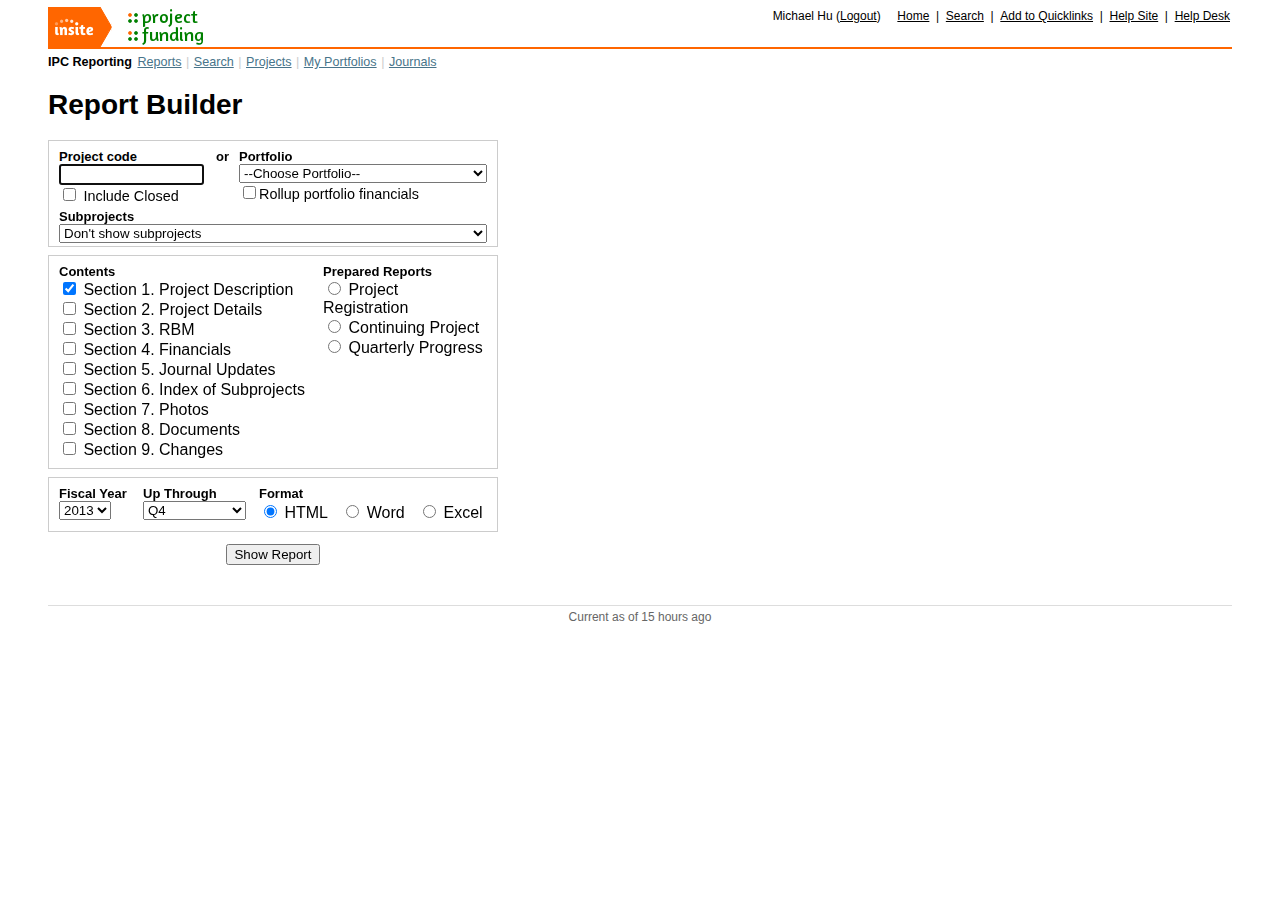
==== ipc/index.htm @ 23bf2d51 "IPC reporter mockup" ====
﻿<!DOCTYPE HTML PUBLIC "-//W3C//DTD HTML 4.0 Transitional//EN">
<!-- saved from url=(0036)https://www.view.ipc.insitehome.org/ -->
<HTML><HEAD><META content="IE=5.0000" http-equiv="X-UA-Compatible">
   <TITLE>IPC Reporting</TITLE>   
<META http-equiv="Content-Type" content="text/html; charset=utf-8">   
<STYLE></STYLE>
       <LINK href="style.css" rel="stylesheet">       
<META name="GENERATOR" content="MSHTML 10.00.9200.16635"></HEAD> 
<BODY class="isnotexport"><!-- michael_hu  0 -->               
<DIV id="insitebar">
<DIV id="insitelogos"><A 
href="https://www.insitehome.org/pls/apex/f?p=119:1"><IMG width="64" height="40" 
alt="Home" src="insite3_small.png" border="0"></A>           
<A href="https://www.view.ipc.insitehome.org/"><IMG width="160" height="40" alt="Home" 
src="project-funding.png" border="0"></A>       </DIV>
<DIV id="insitelinks">          Michael Hu          (<A href="https://www.view.ipc.insitehome.org/cas/logout">Logout</A>) 
         &nbsp;&nbsp;&nbsp;           <A href="https://www.insitehome.org/pls/apex/f?p=119:1">Home</A> 
         &nbsp;|&nbsp;           <A 
href="https://www.search.insitehome.org/">Search</A>          &nbsp;|&nbsp;      
     
<SCRIPT language="JavaScript">
          document.write('<a href="https://www.insitehome.org/pls/apex/f?p=121:440:::NO::P440_ACTION,P440_URL:ADD,' + document.URL.replace(/:/gi, "*COLON*").replace(/,/gi, "*COMMA*") + '"target="_blank">');
          document.write('Add to Quicklinks');
          document.write('</a>');
          </SCRIPT>
          &nbsp;|&nbsp;           <A href="https://www.help.insitehome.org/ipc/reference-manuals/access-project-reports-reporter" 
target="_blank">Help&nbsp;Site</A>          &nbsp;|&nbsp;           <A href="https://www.teamhelp.org/" 
target="_blank">Help&nbsp;Desk</A>       </DIV></DIV>
<DIV id="header">
<DIV id="menu" 
style="padding-top: 6px; font-size: 0.9em; margin-bottom: 20px;"><B>IPC 
Reporting</B>       <SPAN></SPAN>       <A href="https://www.view.ipc.insitehome.org/">Reports</A> 
      <SPAN>|</SPAN>                         <A href="https://www.view.ipc.insitehome.org/search/">Search</A> 
      <SPAN>|</SPAN>       <A href="https://www.view.ipc.insitehome.org/projects/">Projects</A> 
      <SPAN>|</SPAN>       <A href="https://www.view.ipc.insitehome.org/portfolios/">My 
Portfolios</A>       <SPAN>|</SPAN>       <A href="https://www.view.ipc.insitehome.org/journals/">Journals</A> 
    </DIV></DIV>
<DIV id="content">
<H1 style="margin-bottom: 0.4em;">Report Builder</H1>
<FORM id="report_form" action="/projects/report/results/" method="GET">
<TABLE cellspacing="0" cellpadding="0">
  <TBODY>
  <TR>
    <TD>
      <TABLE class="search_group" style="padding-bottom: 0px;">
        <TBODY>
        <TR>
          <TD style="width: 147px;"><LABEL>Project code</LABEL><BR><INPUT 
            name="project_id" id="project_id" style="width: 145px;">           
            <BR><INPUT name="closed_projects" type="checkbox" value="y">         
              <SPAN class="small">Include Closed</SPAN>         </TD>
          <TD style="width: 25px; text-align: center;"><LABEL>or</LABEL></TD>
          <TD><LABEL>Portfolio</LABEL><BR><SELECT name="portfolio_id" id="portfolio_id" 
            style="width: 100%;"><OPTION value="">--Choose 
              Portfolio--</OPTION>                       </SELECT>           
            <DIV class="suboptions" style="margin-left: 0em;"><INPUT name="rollup_portfolio_financials" 
            id="some_name" type="checkbox" value="y">Rollup portfolio financials 
                      </DIV></TD></TR>
        <TR>
          <TD colspan="3">
            <DIV style="width: 100px;"><LABEL>Subprojects</LABEL>           
            </DIV><SELECT name="subprojects" style="width: 100%;"><OPTION 
              value="n_n">Don't show subprojects</OPTION>             <OPTION 
              value="n_y">Don't show subprojects. Roll up subproject financials 
              into parent</OPTION>             <OPTION value="y_n">Show 
              subprojects</OPTION>             <OPTION value="y_y">Show 
              subprojects. Roll up subproject financials into parent</OPTION>    
                     </SELECT>         </TD></TR></TBODY></TABLE>
      <TABLE class="search_group">
        <TBODY>
        <TR>
          <TD class="custom_report" 
            style="width: 260px;"><LABEL>Contents</LABEL><BR><INPUT name="show_basic" 
            type="checkbox" checked="" value="y">     Section 1. Project 
            Description<BR><INPUT name="show_details" type="checkbox" value="y"> 
                      Section 2. Project Details<BR><INPUT name="show_rbm" type="checkbox" 
            value="y">               Section 3. RBM<BR><INPUT name="show_budget" 
            id="show_budget" type="checkbox" value="y">            Section 4. 
            Financials<BR>
            <DIV class="suboptions" id="show_budget_options" style="display: none;">
            <TABLE width="100%" cellpadding="0">
              <TBODY>
              <TR>
                <TH class="small">Budget Categories</TH>
                <TH class="small">Detail</TH></TR>
              <TR class="small">
                <TD style="width: 138px;"><INPUT name="combined_budget" type="radio" 
                  checked="" value=""> IPC Categories         </TD>
                <TD><INPUT name="financials_multiyear" type="radio" checked="" 
                  value=""> One Year         </TD></TR>
              <TR>
                <TD><INPUT name="combined_budget" type="radio" value="americas_area"> 
                  AMA Categories         </TD>
                <TD><INPUT name="financials_multiyear" type="radio" value="multiyear"> 
                  Multi Year         </TD></TR></TBODY></TABLE></DIV><INPUT name="show_journals" 
            type="checkbox" value="y">          Section 5. Journal 
            Updates<BR><INPUT name="show_subproject_index" type="checkbox" 
            value="y">  Section 6. Index of Subprojects<BR><INPUT name="show_photos" 
            type="checkbox" value="y">            Section 7. Photos<BR><INPUT 
            name="show_documents" type="checkbox" value="y">            Section 
            8. Documents<BR><INPUT name="show_changes" type="checkbox" 
            value="y">           Section 9. Changes<BR></TD>
          <TD class="prebuilt_report"><LABEL>Prepared 
            Reports</LABEL><BR><INPUT name="prebuilt_report" id="some_name" 
            type="radio" value="project_registration"> Project 
            Registration<BR><INPUT name="prebuilt_report" id="continuing_project" 
            type="radio" value="yearly_recap"> Continuing Project<BR>
            <DIV class="suboptions" id="continuing_project_options" style="display: none;"><INPUT 
            name="continuing_budget" type="radio" checked="" value="">Current 
            Financials<BR><INPUT name="continuing_budget" type="radio" value="multiyear">Multi-Year 
            Financials<BR></DIV><INPUT name="prebuilt_report" id="some_name" 
            type="radio" value="quarterly_progress"> Quarterly 
        Progress<BR></TD></TR></TBODY></TABLE>
      <TABLE class="search_group" style="padding-bottom: 7px;">
        <TBODY>
        <TR>
          <TD style="width: 80px;"><LABEL>Fiscal Year</LABEL><BR><SELECT name="fiscal_year"><OPTION>1994</OPTION> 
                                <OPTION>1995</OPTION>                   
              <OPTION>1996</OPTION>                   <OPTION>1997</OPTION>      
                           <OPTION>1998</OPTION>                   
              <OPTION>1999</OPTION>                   <OPTION>2000</OPTION>      
                           <OPTION>2001</OPTION>                   
              <OPTION>2002</OPTION>                   <OPTION>2003</OPTION>      
                           <OPTION>2004</OPTION>                   
              <OPTION>2005</OPTION>                   <OPTION>2006</OPTION>      
                           <OPTION>2007</OPTION>                   
              <OPTION>2008</OPTION>                   <OPTION>2009</OPTION>      
                           <OPTION>2010</OPTION>                   
              <OPTION>2011</OPTION>                   <OPTION>2012</OPTION>      
                           <OPTION selected="true">2013</OPTION>                 
                <OPTION>2014</OPTION>                   <OPTION>2015</OPTION>    
                             <OPTION>2016</OPTION>                   
              <OPTION>2017</OPTION>                   <OPTION>2018</OPTION>      
                           <OPTION>2019</OPTION>                   
              <OPTION>2020</OPTION>                   <OPTION>2021</OPTION>      
                           <OPTION>2022</OPTION>               </SELECT>     </TD>
          <TD><LABEL>Up Through</LABEL><BR><SELECT name="up_to"><OPTGROUP 
              label="Quarter"><OPTION value="quarterly-2">Q1</OPTION>         
                <OPTION value="quarterly-5">Q2</OPTION>         <OPTION value="quarterly-8">Q3</OPTION> 
                        <OPTION value="quarterly-" selected="">Q4</OPTION>       
                  </OPTGROUP>         <OPTGROUP label="Month"><OPTION value="accounting-0">October</OPTION> 
                        <OPTION value="accounting-1">November</OPTION>         
                <OPTION value="accounting-2">December</OPTION>         <OPTION 
                value="accounting-3">January</OPTION>         <OPTION value="accounting-4">February</OPTION> 
                        <OPTION value="accounting-5">March</OPTION>         
                <OPTION value="accounting-6">April</OPTION>         <OPTION 
                value="accounting-7">May</OPTION>         <OPTION value="accounting-8">June</OPTION> 
                        <OPTION value="accounting-9">July</OPTION>         
                <OPTION value="accounting-10">August</OPTION>         <OPTION 
                value="accounting-">September</OPTION>         </OPTGROUP>     
            </SELECT>     </TD>
          <TD style="padding-left: 8px;"><LABEL>Format</LABEL><BR><SPAN style="top: 1px; position: relative;"><INPUT 
            name="output_format" id="output_format" type="radio" checked="" 
            value="html"> HTML&nbsp;&nbsp;         <INPUT name="output_format" 
            id="output_format" type="radio" value="msword"> Word&nbsp;&nbsp;     
                <INPUT name="output_format" id="output_format" type="radio" 
            value="msexcel"> Excel         </SPAN>       </TD></TR></TBODY></TABLE>
      <DIV 
style="text-align: center; margin-top: 12px; margin-bottom: 1em;"><INPUT type="submit" value="Show Report"> 
          </DIV></TD></TR></TBODY></TABLE><INPUT name="format" id="some_name" type="hidden" 
value="minimal">     <INPUT name="timestamp" type="hidden" value="Aug. 3, 2013, 10:13 a.m."> 
  </FORM></DIV>
<DIV id="footer">	Current as of 15 hours ago </DIV>
<SCRIPT src="jquery-1.6.1.min.js"></SCRIPT>
 
<SCRIPT src="ipc.js"></SCRIPT>
 
<SCRIPT>

  $('#show_budget').suboptionsOnCheck()
  $('#continuing_project').suboptionsOnCheck()
  // $('#portfolio_id').suboptionsOnCheck()
  $('input[name=prebuilt_report]').change(function(){
      $('input[name=prebuilt_report]').not(this).trigger('update')
  })
  
  // Select project code box on pageload
  $('#project_id').focus()
  
  // Check that you have something to report on, before you run a report
  $('#report_form').submit(function(){
    var both_empty = $('#project_id').val()=='' && $('#portfolio_id').val()==''
    if(both_empty){
      document.getElementById('project_id').focus();
      alert('You must enter a project number or choose a portfolio.'); 
      return false
    }
    if($('#project_id').val().match(/[^.0-9, ]/)){
      document.getElementById('project_id').focus();
      alert('A project code is a decimal number. There are invalid characters in the project code'); 
      return false
    }
    
  })

  
  $('#report_form')
      // Switch to POST if too many projects
      .submit(function(){
          var form = $(this)
          if(form.find('#project_id').val().length>1000){
              form.attr('method','POST')
          }
          return true
      })
      // Firefox allows display:none form fields to submit, disable these
      .submit(function(){   
          var disabledElements = $(this).find('.suboptions:hidden').find('select, input, textarea')
            .attr('disabled',true)
          setTimeout(function(){
            disabledElements.attr('disabled',false)
          })
          return true
      })
  


  
  // Repopulate form with last selection, since SSL kills the browser's 
  // built in ability to do this.
  var last_search_data = {"backtoken": "EJBMKPDNAG"}
  var is_back_button = 'Aug. 3, 2013, 10:13 a.m.' == last_search_data.timestamp
  if((!is_back_button)&&window.location.search!=''){
    delete last_search_data.project_id
  }
  if(window.name != 'EJBMKPDNAG' && last_search_data.backtoken != window.name){
    $.each(last_search_data,function(k,v){
      $('input[name='+k+'], select[name='+k+'], select[name='+k+']').each(function(){
        var type = $(this).attr('type')
        if(type=='text' || type=='select-one'){
          $(this).val(v)
        }else{
          if($(this).attr('value')==v){
            $(this).attr('checked',true)
            $(this).change()
          }
        }
      })
    })
    $(document).trigger('update')
  }
  window.name = last_search_data.backtoken


  // Clear project id when portfolio selected
  $('#project_id').bind("keypress change",function(){
    if($(this).val()!=''){
      $('#portfolio_id').get(0).selectedIndex=0
    }
  })

  $('#portfolio_id').bind("keypress change",function(){
    if($(this).val()!=''){
      $('#project_id').val("")
    }
  })
  
  
  // Clear Prepared reports when custom report section selected
  $('.custom_report input[type=checkbox]').change(function(){$('input[name=prebuilt_report]').attr('checked',false).trigger('update')})
  // and vice versa
  $('input[name=prebuilt_report]').change(function(){$('.custom_report input[type=checkbox]').attr('checked',false).trigger('update')})
  
  

</SCRIPT>
 </BODY></HTML>
---- ipc/style.css ----
body {
	font-family: Calibri, Helvetica; font-size: 14px;
}
td {
	vertical-align: top;
}
th {
	text-align: left;
}
p {
	color: rgb(34, 34, 34);
}
label {
	font-size: 13px; font-weight: bold;
}
a {
	color: rgb(72, 116, 138);
}
a.faded:link {
	color: rgb(170, 170, 170);
}
a.faded:visited {
	color: rgb(170, 170, 170);
}
ins {
	text-decoration: none; background-color: rgb(204, 255, 153) !important;
}
ins * {
	text-decoration: none; background-color: rgb(204, 255, 153) !important;
}
del {
	text-decoration: none; background-color: pink !important;
}
del * {
	text-decoration: none; background-color: pink !important;
}
@media print
{
ins {
	text-decoration: underline; background-color: rgb(204, 255, 153) !important;
}
ins * {
	text-decoration: underline; background-color: rgb(204, 255, 153) !important;
}
del {
	text-decoration: line-through; background-color: pink !important;
}
del * {
	text-decoration: line-through; background-color: pink !important;
}
}
blockquote {
	font-weight: normal;
}
.currency {
	text-align: right;
}
.currency-note {
	background: rgb(255, 250, 217); text-align: right;
}
.currency-note::before {
	color: orange; content: "*";
}
.note-endpoint::before {
	color: orange; content: "*";
}
@media print
{
.currency-note::before {
	color: black; content: "*";
}
.note-endpoint::before {
	color: black; content: "*";
}
}
.minor {
	font-size: 0.8em;
}
div.minor {
	line-height: 16px;
}
.secondary {
	color: rgb(102, 102, 102);
}
.has_micromenu {
	margin-bottom: 0px;
}
.micromenu {
	margin-top: 0px; margin-bottom: 24px;
}
.not_implemented {
	background: rgb(224, 213, 235); color: rgb(73, 50, 89); font-style: italic;
}
.need_clue {
	background: rgb(227, 202, 202); color: rgb(89, 50, 50); font-style: italic;
}
.nobreak {
	white-space: nowrap;
}
.search_group {
	margin: 8px 0px 0px; padding: 5px 7px 6px; border: 1px solid rgb(204, 204, 204); width: 450px;
}
.suboptions {
	font-size: 0.9em; margin-left: 2em;
}
.suboptions td {
	font-size: 0.9em;
}
.small {
	font-size: 0.9em;
}
.suboptions th {
	font-size: 0.9em; font-weight: normal; border-bottom-color: rgb(238, 238, 238); border-bottom-width: 2px; border-bottom-style: solid;
}
th.small {
	font-size: 0.9em; font-weight: normal; border-bottom-color: rgb(238, 238, 238); border-bottom-width: 2px; border-bottom-style: solid;
}
.subcontent {
	margin-left: 2em;
}
.help {
	color: rgb(85, 85, 85); font-size: 10px;
}
span.warn {
	color: rgb(238, 51, 0);
}
.failure {
	color: rgb(238, 51, 0);
}
.success {
	color: green;
}
#content {
	margin-right: 40px; margin-left: 40px;
}
#header {
	margin-right: 40px; margin-left: 40px;
}
#insitebar {
	margin-right: 40px; margin-left: 40px;
}
#footer {
	margin-right: 40px; margin-left: 40px;
}
#footer {
	text-align: center; color: rgb(102, 102, 102); padding-top: 0.3em; font-size: 12px; margin-top: 2em; border-top-color: rgb(221, 221, 221); border-top-width: 1px; border-top-style: solid;
}
.top_title {
	font-size: 40px;
}
.sensitivity {
	font-size: 12px;
}
.sen_unknown {
	color: green;
}
.sen_unrestricted {
	color: green;
}
.sen_restricted {
	color: rgb(214, 100, 0); font-weight: bold;
}
.sen_confidential {
	color: rgb(238, 0, 0); font-weight: bold;
}
span.sensitive {
	color: rgb(238, 0, 0); font-weight: bold;
}
.journal {
	margin-bottom: 10px; border-bottom-color: rgb(204, 204, 204); border-bottom-width: 1px; border-bottom-style: solid;
}
:last-child.journal {
	border-top-color: currentColor; border-top-width: medium; border-top-style: none;
}
.journal h4 {
	margin-top: 0px;
}
.report .journal td {
	padding: 7px; width: auto; text-align: left; color: rgb(0, 0, 0); border-top-color: rgb(204, 204, 204); border-right-color: rgb(204, 204, 204); border-bottom-color: rgb(204, 204, 204); border-top-width: 1px; border-right-width: 1px; border-bottom-width: 1px; border-top-style: solid; border-right-style: solid; border-bottom-style: solid;
}
.report .journal th {
	padding: 7px; width: auto; text-align: left; color: rgb(0, 0, 0); border-top-color: rgb(204, 204, 204); border-right-color: rgb(204, 204, 204); border-bottom-color: rgb(204, 204, 204); border-top-width: 1px; border-right-width: 1px; border-bottom-width: 1px; border-top-style: solid; border-right-style: solid; border-bottom-style: solid;
}
.budget_list h1 {
	font-size: 24px; margin-top: 30px; margin-bottom: 0px;
}
.budget_list h2 {
	font-size: 16px; margin-top: 6px;
}
table.budget {
	font-size: 12px; border-collapse: collapse;
}
.budget td {
	padding: 3px 9px;
}
.budget th {
	padding: 3px 9px;
}
.budget h3 {
	font-size: 1.4em; margin-top: 1.2em; margin-bottom: 0.3em;
}
.budget .end {
	border-right-color: rgb(204, 204, 204); border-right-width: 1px; border-right-style: solid;
}
.xheader {
	border-bottom-color: rgb(0, 0, 0); border-bottom-width: 1px; border-bottom-style: solid;
}
.xfooter {
	border-top-color: rgb(128, 128, 128); border-bottom-color: rgb(128, 128, 128); border-top-width: 1px; border-bottom-width: 1px; border-top-style: solid; border-bottom-style: solid;
}
.xfootercurrency {
	text-align: right; border-top-color: rgb(128, 128, 128); border-bottom-color: rgb(128, 128, 128); border-top-width: 1px; border-bottom-width: 1px; border-top-style: solid; border-bottom-style: solid;
}
.xfootercurrencyend {
	text-align: right; border-top-color: rgb(128, 128, 128); border-right-color: rgb(204, 204, 204); border-bottom-color: rgb(128, 128, 128); border-top-width: 1px; border-right-width: 1px; border-bottom-width: 1px; border-top-style: solid; border-right-style: solid; border-bottom-style: solid;
}
.currencyend {
	text-align: right; border-right-color: rgb(204, 204, 204); border-right-width: 1px; border-right-style: solid;
}
.changenotice {
	padding: 10px; border: 1px solid rgb(255, 200, 163);
}
.changebox {
	border: 1px solid rgb(221, 221, 221); margin-bottom: 1em; max-width: 500px;
}
.changebox .header {
	text-align: right; color: rgb(102, 102, 102); border-bottom-color: rgb(221, 221, 221); border-bottom-width: 1px; border-bottom-style: solid;
}
.changebox .contents {
	padding: 2px 10px;
}
.field_comparison.report th {
	text-align: left; padding-top: 10px; border-right-color: currentColor; border-right-width: medium; border-right-style: none;
}
#insitebar {
	height: 40px; font-size: 10pt !important; margin-top: -1px; border-bottom-color: rgb(255, 102, 0); border-bottom-width: 2px; border-bottom-style: solid;
}
#insitelinks {
	padding-top: 2px; padding-right: 2px; font-size: 12px; float: right;
}
#insitelogos {
	float: left;
}
#insitelinks a:link {
	color: black; font-family: "Trebuchet MS",Arial,san-serif;
}
#insitelinks a:visited {
	color: black; font-family: "Trebuchet MS",Arial,san-serif;
}
#insitelinks a:active {
	color: black; font-family: "Trebuchet MS",Arial,san-serif;
}
body #insitelinks a:hover {
	color: white; background-color: rgb(175, 175, 175);
}
#insitebar a img {
	border: 0px currentColor;
}
@media print
{
#insitelinks {
	display: none;
}
}
#menu span {
	padding: 0px 1px; color: rgb(204, 204, 204);
}
.report_container {
	width: 500px; line-height: 20px;
}
@media screen
{
.report_container {
	width: 40em;
}
}
.report_container h1 {
	line-height: 32px; margin-bottom: -2px;
}
.report_container h2 {
	margin-top: 1.5em; border-bottom-color: rgb(128, 128, 128); border-bottom-width: 1px; border-bottom-style: solid;
}
.report_container h4 {
	padding-bottom: 0px; font-size: 14px; margin-bottom: 0px;
}
.report table {
	width: 100%; font-size: 13px; border-collapse: collapse;
}
.report th {
	width: 100px; text-align: right; color: rgb(102, 102, 102); font-weight: normal; vertical-align: top; border-right-color: rgb(204, 204, 204); border-right-width: 1px; border-right-style: solid;
}
.report th {
	padding: 4px 3px; vertical-align: top;
}
.report td {
	padding: 4px 3px; vertical-align: top;
}
#search_results th {
	text-align: left; color: rgb(0, 0, 0); font-size: 13px; font-weight: bold; border-right-color: currentColor; border-bottom-color: rgb(204, 204, 204); border-right-width: medium; border-bottom-width: 1px; border-right-style: none; border-bottom-style: solid;
}
#search_results td {
	padding: 1px 3px; font-size: 13px; vertical-align: top;
}
.selection_actions a {
	font-size: 11px;
}
.indicator {
	margin-top: 0px; margin-left: 0px;
}
.indicator_description {
	margin-bottom: 0px; margin-left: 60px;
}
.report td.indicator {
	color: rgb(51, 51, 51); border-top-color: rgb(170, 170, 170); border-top-width: 1px; border-top-style: solid;
}
.report td.result {
	border-top-color: rgb(51, 51, 51); border-top-width: 1px; border-top-style: solid;
}
.report .photo {
	position: relative;
}
th.photo .preview {
	background: white; left: 50%; top: 12%; height: 0px; margin-left: -250px; display: none; position: fixed; -webkit-transform: scale(0.96); -moz-transform: scale(0.96);
}
th.photo:hover .preview {
	border: 1px solid grey; height: inherit; display: block; -webkit-transform: scale(1.0); -moz-transform: scale(1.0); -webkit-transition: -webkit-transform 0.2s ease-in; -moz-transition: -moz-transform 0.2s ease-in;
}
.headlinetag {
	color: rgb(102, 102, 102); font-size: 12px; font-weight: normal;
}
.isexport .headlinetag {
	display: none;
}
.isnotexport .hiddenbudget {
	display: none;
}
.hide {
	display: none;
}
.autosuggest {
	background: rgb(238, 238, 238); padding: 4px; border: 1px solid grey; font-size: 0.8em; position: absolute;
}
.autosuggest a {
	color: black; text-decoration: none;
}
.autosuggest em {
	font-style: normal;
}
#as_ul {
	margin: 0px; padding: 0px;
}
#as_ul li {
	list-style: none; margin: 0px; padding: 4px 0px;
}
.yearly_plans table td:nth-child(2n+1) {
	width: 48% !important;
}
.yearly_plans table td {
	border-width: 1px; border-style: solid; border-color: rgb(170, 170, 170) rgb(238, 238, 238);
}
.yearly_plans tr:nth-child(1) td {
	border: currentColor; font-weight: bold;
}
.meta {
	font-size: 11px;
}
table.tbl {
	padding: 0px; border-collapse: collapse;
}
table.tbl td {
	margin: 0px; padding: 4px; border-top-color: rgb(238, 238, 238); border-bottom-color: rgb(238, 238, 238); border-top-width: 1px; border-bottom-width: 1px; border-top-style: solid; border-bottom-style: solid;
}
table.tbl th {
	margin: 0px; padding: 4px; border-top-color: rgb(238, 238, 238); border-bottom-color: rgb(238, 238, 238); border-top-width: 1px; border-bottom-width: 1px; border-top-style: solid; border-bottom-style: solid;
}
div.flash {
	margin: 10px 0px; padding: 4px; width: 400px; background-color: rgb(243, 243, 157);
}
a.toggle-link {
	margin-top: 2em; display: block;
}
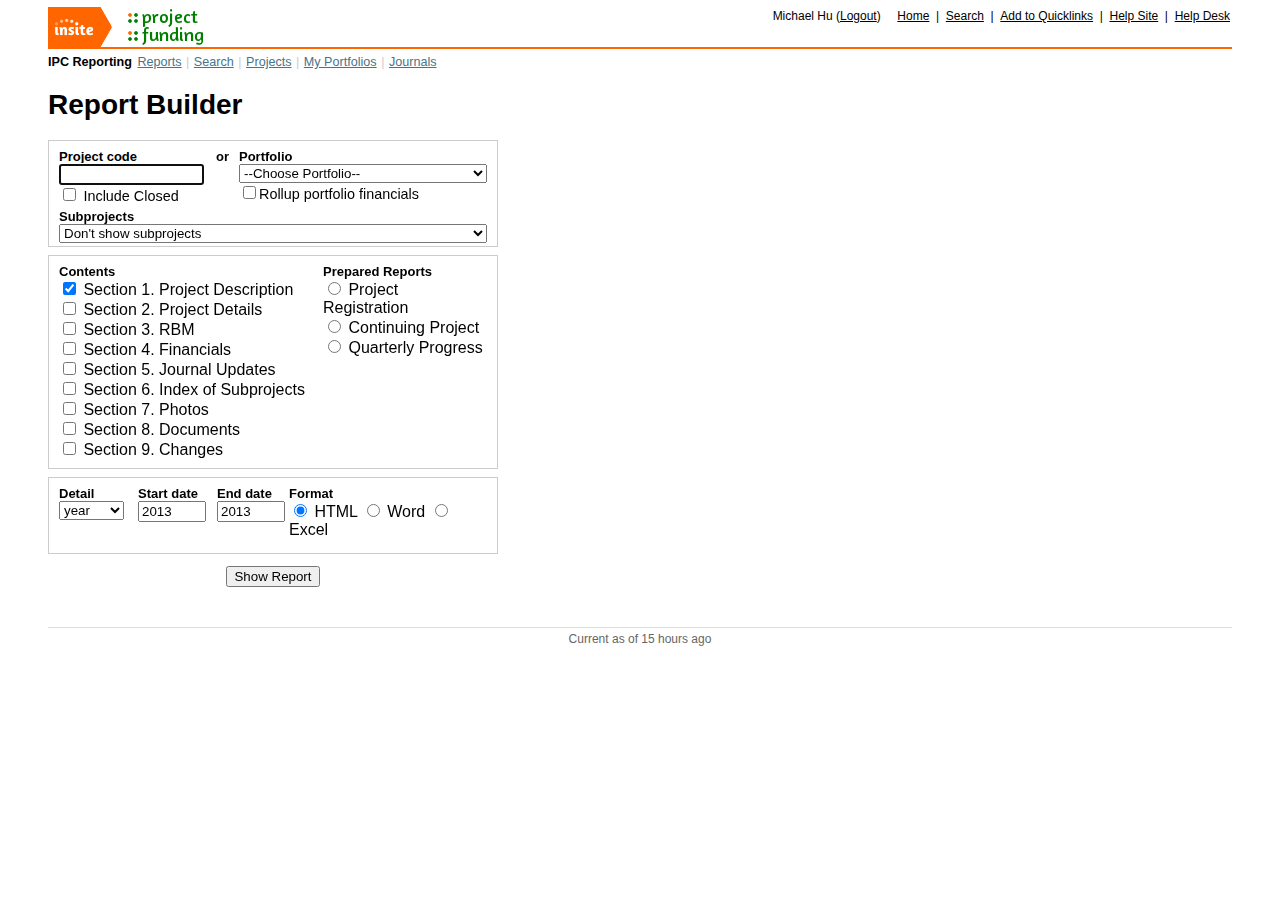
==== commit 1a0a9943: "Implemented date filtering prototype" ====
--- a/ipc/index.htm
+++ b/ipc/index.htm
@@ -37,7 +37,7 @@
     </DIV></DIV>
 <DIV id="content">
 <H1 style="margin-bottom: 0.4em;">Report Builder</H1>
-<FORM id="report_form" action="/projects/report/results/" method="GET">
+<FORM id="report_form" action="https://www.view.ipc.insitehome.org/projects/report/results/" method="GET">
 <TABLE cellspacing="0" cellpadding="0">
   <TBODY>
   <TR>
@@ -70,35 +70,28 @@
         <TBODY>
         <TR>
           <TD class="custom_report" 
-            style="width: 260px;"><LABEL>Contents</LABEL><BR><INPUT name="show_basic" 
+            style="width: 260px;"><LABEL>Contents</LABEL><BR><INPUT class="contentFilter" name="show_basic" 
             type="checkbox" checked="" value="y">     Section 1. Project 
-            Description<BR><INPUT name="show_details" type="checkbox" value="y"> 
-                      Section 2. Project Details<BR><INPUT name="show_rbm" type="checkbox" 
-            value="y">               Section 3. RBM<BR><INPUT name="show_budget" 
-            id="show_budget" type="checkbox" value="y">            Section 4. 
-            Financials<BR>
+            Description<BR><INPUT class="contentFilter" name="show_details" type="checkbox" value="y"> Section 2. Project Details<BR>
+			<INPUT class="contentFilter" name="show_rbm" type="checkbox" value="y"> Section 3. RBM<BR>
+			<INPUT class="contentFilter" name="show_budget" id="show_budget" type="checkbox" value="y"> Section 4. Financials<BR>
             <DIV class="suboptions" id="show_budget_options" style="display: none;">
             <TABLE width="100%" cellpadding="0">
               <TBODY>
               <TR>
                 <TH class="small">Budget Categories</TH>
-                <TH class="small">Detail</TH></TR>
               <TR class="small">
                 <TD style="width: 138px;"><INPUT name="combined_budget" type="radio" 
                   checked="" value=""> IPC Categories         </TD>
-                <TD><INPUT name="financials_multiyear" type="radio" checked="" 
-                  value=""> One Year         </TD></TR>
               <TR>
                 <TD><INPUT name="combined_budget" type="radio" value="americas_area"> 
                   AMA Categories         </TD>
-                <TD><INPUT name="financials_multiyear" type="radio" value="multiyear"> 
-                  Multi Year         </TD></TR></TBODY></TABLE></DIV><INPUT name="show_journals" 
-            type="checkbox" value="y">          Section 5. Journal 
-            Updates<BR><INPUT name="show_subproject_index" type="checkbox" 
-            value="y">  Section 6. Index of Subprojects<BR><INPUT name="show_photos" 
+                </TR></TBODY></TABLE></DIV>
+			<INPUT class="contentFilter" name="show_journals" id="show_journals" type="checkbox" value="y"> Section 5. Journal Updates<BR><INPUT class="contentFilter" name="show_subproject_index" type="checkbox" 
+            value="y">  Section 6. Index of Subprojects<BR><INPUT class="contentFilter" name="show_photos" 
             type="checkbox" value="y">            Section 7. Photos<BR><INPUT 
-            name="show_documents" type="checkbox" value="y">            Section 
-            8. Documents<BR><INPUT name="show_changes" type="checkbox" 
+            class="contentFilter" name="show_documents" type="checkbox" value="y">            Section 
+            8. Documents<BR><INPUT class="contentFilter" name="show_changes" type="checkbox" 
             value="y">           Section 9. Changes<BR></TD>
           <TD class="prebuilt_report"><LABEL>Prepared 
             Reports</LABEL><BR><INPUT name="prebuilt_report" id="some_name" 
@@ -114,49 +107,30 @@
       <TABLE class="search_group" style="padding-bottom: 7px;">
         <TBODY>
         <TR>
-          <TD style="width: 80px;"><LABEL>Fiscal Year</LABEL><BR><SELECT name="fiscal_year"><OPTION>1994</OPTION> 
-                                <OPTION>1995</OPTION>                   
-              <OPTION>1996</OPTION>                   <OPTION>1997</OPTION>      
-                           <OPTION>1998</OPTION>                   
-              <OPTION>1999</OPTION>                   <OPTION>2000</OPTION>      
-                           <OPTION>2001</OPTION>                   
-              <OPTION>2002</OPTION>                   <OPTION>2003</OPTION>      
-                           <OPTION>2004</OPTION>                   
-              <OPTION>2005</OPTION>                   <OPTION>2006</OPTION>      
-                           <OPTION>2007</OPTION>                   
-              <OPTION>2008</OPTION>                   <OPTION>2009</OPTION>      
-                           <OPTION>2010</OPTION>                   
-              <OPTION>2011</OPTION>                   <OPTION>2012</OPTION>      
-                           <OPTION selected="true">2013</OPTION>                 
-                <OPTION>2014</OPTION>                   <OPTION>2015</OPTION>    
-                             <OPTION>2016</OPTION>                   
-              <OPTION>2017</OPTION>                   <OPTION>2018</OPTION>      
-                           <OPTION>2019</OPTION>                   
-              <OPTION>2020</OPTION>                   <OPTION>2021</OPTION>      
-                           <OPTION>2022</OPTION>               </SELECT>     </TD>
-          <TD><LABEL>Up Through</LABEL><BR><SELECT name="up_to"><OPTGROUP 
-              label="Quarter"><OPTION value="quarterly-2">Q1</OPTION>         
-                <OPTION value="quarterly-5">Q2</OPTION>         <OPTION value="quarterly-8">Q3</OPTION> 
-                        <OPTION value="quarterly-" selected="">Q4</OPTION>       
-                  </OPTGROUP>         <OPTGROUP label="Month"><OPTION value="accounting-0">October</OPTION> 
-                        <OPTION value="accounting-1">November</OPTION>         
-                <OPTION value="accounting-2">December</OPTION>         <OPTION 
-                value="accounting-3">January</OPTION>         <OPTION value="accounting-4">February</OPTION> 
-                        <OPTION value="accounting-5">March</OPTION>         
-                <OPTION value="accounting-6">April</OPTION>         <OPTION 
-                value="accounting-7">May</OPTION>         <OPTION value="accounting-8">June</OPTION> 
-                        <OPTION value="accounting-9">July</OPTION>         
-                <OPTION value="accounting-10">August</OPTION>         <OPTION 
-                value="accounting-">September</OPTION>         </OPTGROUP>     
-            </SELECT>     </TD>
-          <TD style="padding-left: 8px;"><LABEL>Format</LABEL><BR><SPAN style="top: 1px; position: relative;"><INPUT 
-            name="output_format" id="output_format" type="radio" checked="" 
-            value="html"> HTML&nbsp;&nbsp;         <INPUT name="output_format" 
-            id="output_format" type="radio" value="msword"> Word&nbsp;&nbsp;     
-                <INPUT name="output_format" id="output_format" type="radio" 
-            value="msexcel"> Excel         </SPAN>       </TD></TR></TBODY></TABLE>
+          <TD class="dateColumn"><LABEL>Detail</LABEL><BR>
+			  <SELECT name="detail" id="detail">
+				  <OPTION selected>year</OPTION>                   
+				  <OPTION>quarter</OPTION>
+				  <OPTION>month</OPTION>
+			  </SELECT>
+		  </TD>
+          <TD class="dateColumn"><LABEL>Start date</LABEL><BR>
+			  <INPUT type="text" class="dateField" name="startDate" id="startDate" value="2013" />
+		  </TD class="dateColumn">
+          <TD><LABEL>End date</LABEL><BR>
+			  <INPUT type="text" class="dateField" name="endDate" id="endDate" value="2013" />
+		  </TD>
+          <TD><LABEL>Format</LABEL><BR>
+		    <INPUT name="output_format" id="output_format" type="radio" checked="" value="html"> HTML
+			<INPUT name="output_format" id="output_format" type="radio" value="msword"> Word
+            <INPUT name="output_format" id="output_format" type="radio" value="msexcel"> Excel</TD>
+		</TR>
+		<TR>
+			<td colspan="4"><div id="error"></div></td>
+		</TR>
+		</TBODY></TABLE>
       <DIV 
-style="text-align: center; margin-top: 12px; margin-bottom: 1em;"><INPUT type="submit" value="Show Report"> 
+style="text-align: center; margin-top: 12px; margin-bottom: 1em;"><INPUT type="submit" id="submit" value="Show Report"> 
           </DIV></TD></TR></TBODY></TABLE><INPUT name="format" id="some_name" type="hidden" 
 value="minimal">     <INPUT name="timestamp" type="hidden" value="Aug. 3, 2013, 10:13 a.m."> 
   </FORM></DIV>
--- a/ipc/style.css
+++ b/ipc/style.css
@@ -379,3 +379,14 @@
 a.toggle-link {
 	margin-top: 2em; display: block;
 }
+
+#error {
+	color: red;
+	font-size: 11pt;
+}
+.dateColumn {
+	width: 75px;
+}
+.dateField {
+	width: 68px;
+}